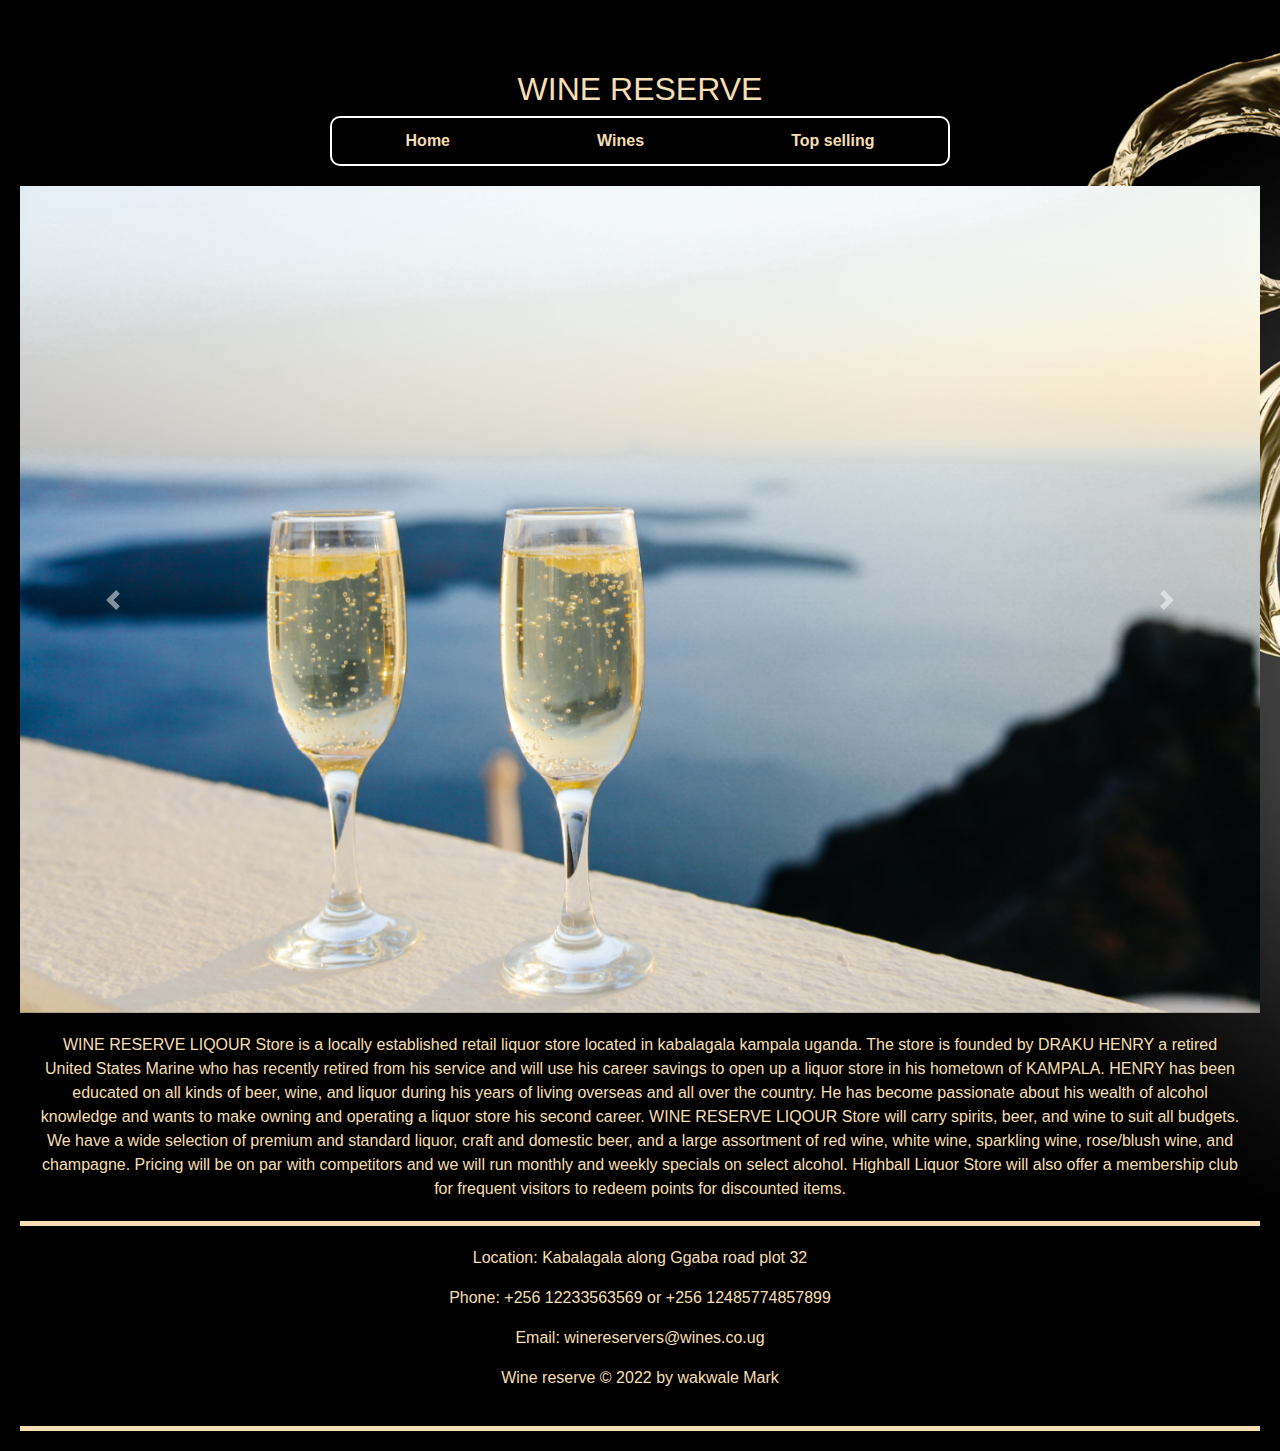
==== index.html @ 4b824d6d "first" ====
<!DOCTYPE html>
<html lang="en">
<head>
    <meta charset="UTF-8">
    <meta http-equiv="X-UA-Compatible" content="IE=edge">
    <meta name="viewport" content="width=device-width, initial-scale=1.0">
    <title>Wine reserve</title>
    <link rel="stylesheet" href="style.css">
    <link rel="stylesheet" href="https://cdn.jsdelivr.net/npm/bootstrap@4.6.1/dist/css/bootstrap.min.css">
    <script src="https://cdn.jsdelivr.net/npm/jquery@3.6.0/dist/jquery.slim.min.js"></script>
    <script src="https://cdn.jsdelivr.net/npm/popper.js@1.16.1/dist/umd/popper.min.js"></script>
    <script src="https://cdn.jsdelivr.net/npm/bootstrap@4.6.1/dist/js/bootstrap.bundle.min.js"></script>
</head>
<body>
    <div class="header">
      <div class="title">
        <h2>WINE RESERVE</h2>
     <div>
     <div class="wine-nav">
         <div class="nav-inner">
             <div class="nav-item" onclick="home()">Home</div>
             <div class="nav-item" onclick="wines()">Wines</div>
             <div class="nav-item" onclick="topselling()">Top selling</div>
         </div>
     </div>
    </div>
    <div id="carouselExampleControls" class="carousel slide" data-ride="carousel">
      <div class="carousel-inner">
        <div class="carousel-item active">
          <img class="d-block w-100" src="carousel/slide3.jpg" alt="First slide">
        </div>
        <div class="carousel-item">
          <img class="d-block w-100" src="carousel/blue.jpg" alt="Second slide">
        </div>
        <div class="carousel-item">
          <img class="d-block w-100" src="carousel/slide3.jpg" alt="Third slide">
        </div>
      </div>
      <a class="carousel-control-prev" href="#carouselExampleControls" role="button" data-slide="prev">
        <span class="carousel-control-prev-icon" aria-hidden="true"></span>
        <span class="sr-only">Previous</span>
      </a>
      <a class="carousel-control-next" href="#carouselExampleControls" role="button" data-slide="next">
        <span class="carousel-control-next-icon" aria-hidden="true"></span>
        <span class="sr-only">Next</span>
      </a>
    </div>
    <main class="main-sec">
          <div class="main-content">
            WINE RESERVE LIQOUR Store is a locally established retail liquor store located in kabalagala kampala uganda.

            The store is founded by DRAKU HENRY a retired United States Marine who has recently retired from his service and will use his career savings to open up a liquor store in his hometown of KAMPALA.
            HENRY has been educated on all kinds of beer, wine, and liquor during his years of living overseas and all over the country. 
            He has become passionate about his wealth of alcohol knowledge and wants to make owning and operating a liquor store his second career.
            WINE RESERVE LIQOUR Store will carry spirits, beer, and wine to suit all budgets.

            We have a wide selection of premium and standard liquor, craft and domestic beer, and a large assortment of red wine, white wine, sparkling wine, rose/blush wine, and champagne.
            Pricing will be on par with competitors and we will run monthly and weekly specials on select alcohol. Highball Liquor Store will also offer a membership club for frequent visitors to redeem points for discounted items.
        </div>
    </main>
    <footer class="footer">
      <p>Location: Kabalagala along Ggaba road plot 32</p>
      <p>Phone: +256 12233563569 or +256 12485774857899</p>
      <p>Email: winereservers@wines.co.ug</p>
      <p>Wine reserve © 2022 by wakwale Mark</p>
    </footer>
    <script>
      function Home() {
         window.location.replace("index.html");
      }
      function wines() {
         window.location.replace("wines.html");
      }
      function topselling(){
        window.location.replace("topselling.html");
      }
    </script>
</body>
</html>
---- style.css ----
body {
    background-color: #fcfbfb;
    font-family: -apple-system, BlinkMacSystemFont, "Segoe UI", Roboto, "Helvetica Neue", Arial, sans-serif, "Apple Color Emoji", "Segoe UI Emoji", "Segoe UI Symbol";
    font-size: 22px;
    margin: 0;
    padding: 20px;
    background-image: url(bg.jpg);
    background-size: cover;
}
.header{
    margin-top: 50px;
    color:wheat;
    text-align: center;
}
.main-sec{
    margin: 20px;
}
.wine-nav{
    align-content: center;
    width: 50%;
    margin: auto;
    padding-bottom: 20px;
}
.nav-inner{
    background-color: black;
    height: 50px;
    color: wheat;
    border-radius: 10px;
    display: flex;
    font-weight: bold;
    border: solid white 2px;
}
.nav-item{
    margin: auto;
}
.main-content{
    color: wheat;
    margin: auto;

}
.footer{
    border-top: 5px solid wheat;
    margin: auto;
    padding: 20px;
    height: auto;
    border-bottom: 5px solid wheat;
}
.image-container {
    width: 100%;
    padding-right: 15px;
    padding-left: 15px;
    margin-right: auto;
    margin-left: auto;
}
.nav-item:hover{
    border: 1px solid wheat;
    border-radius: 5px;
    font-size: small;
}
.tps-img {
    max-width: 100%;
    height: auto;
    margin-bottom: 10px;
}
.tps-info{
    border:2px solid wheat;
    width: 50%;
    margin-left: auto;
    margin-right: auto;
    background-color: black;
    margin-bottom: 20px;
    padding: 20px;
    border-radius: 10px;
}
.tps-info-name{
    margin: 5px;
    padding: 2px;
}
.tps-info-description{
    margin: 5px;
    padding: 2px;
}
.tps-name{
    border-bottom: 5px solid wheat;
    margin-bottom: 10px;
}
.wine{
    display: flex;
    width: 80%;
    margin: auto;
    padding: 20px;
    border:2px solid wheat;
    border-radius: 10px;
    margin-bottom: 20px;
}
.wine-sec{
    
}
.wine-thumbnail {
    border-radius: 0.25rem;
    max-width: 50%;
    height: auto;
    
  }
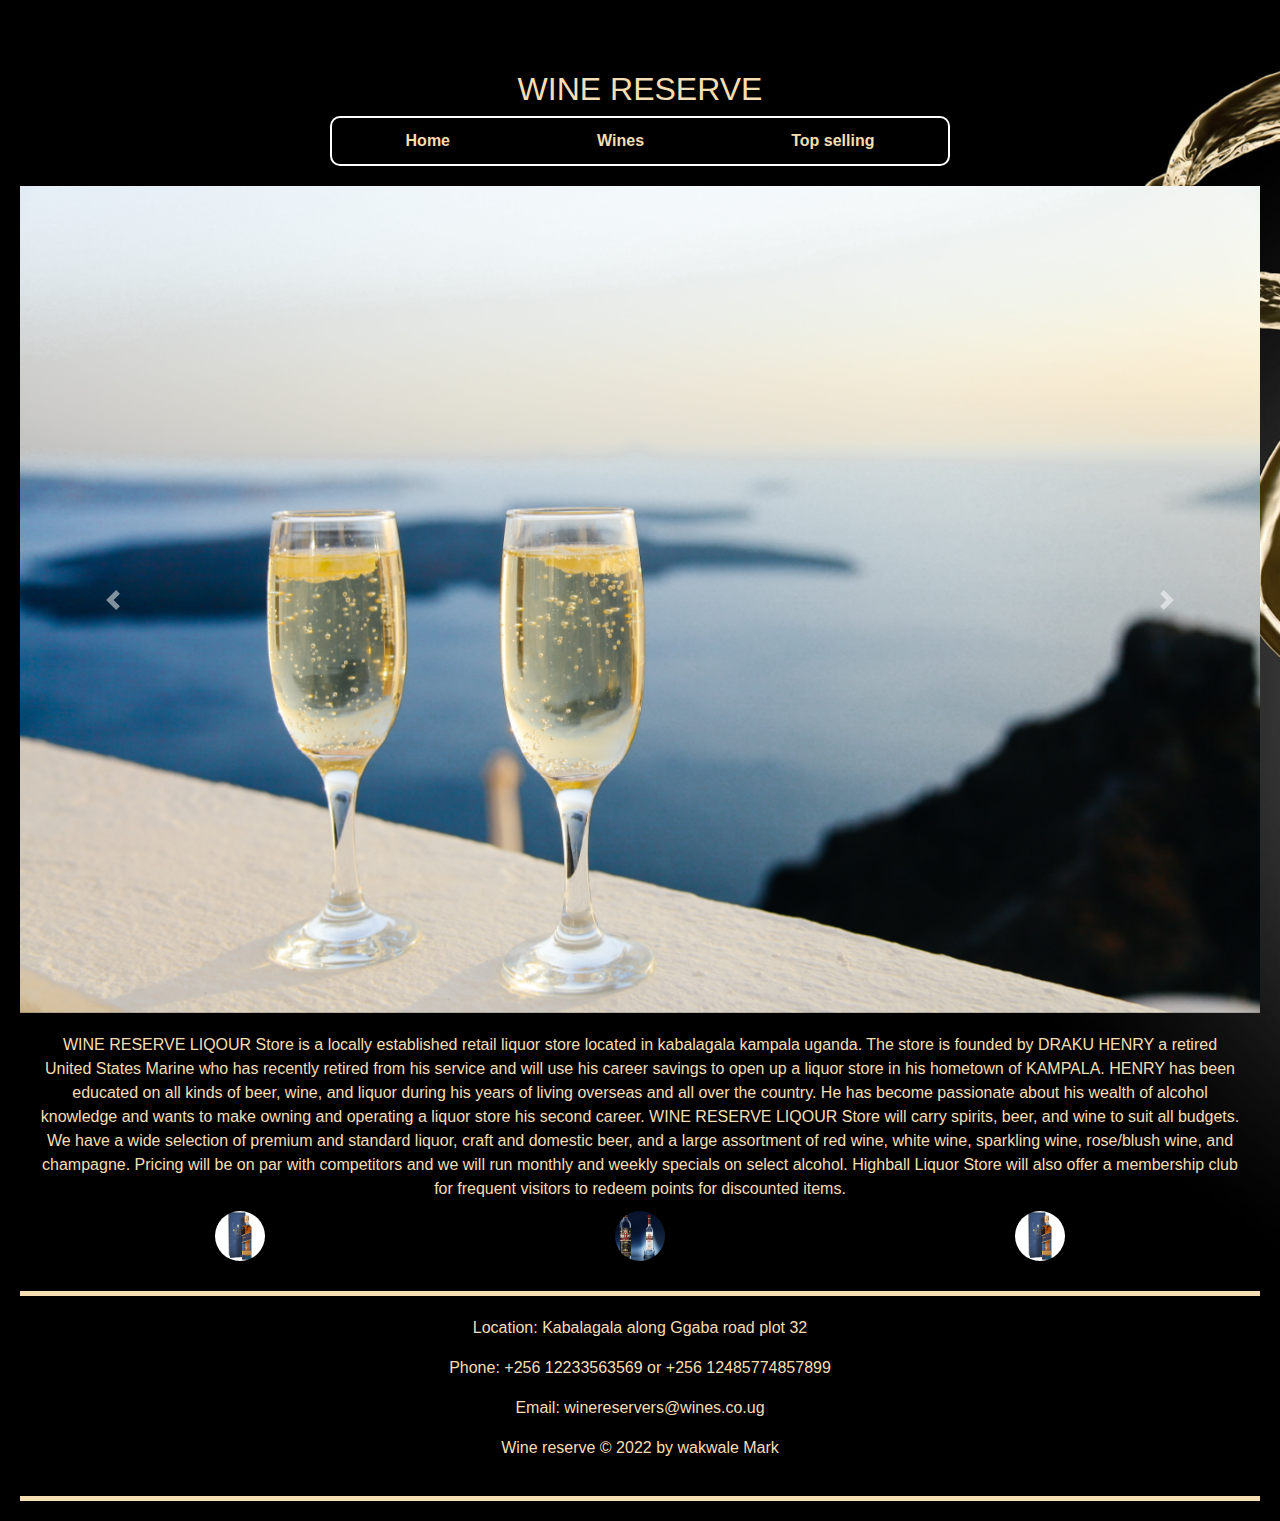
==== commit 965231a4: "how to" ====
--- a/index.html
+++ b/index.html
@@ -57,6 +57,11 @@
             We have a wide selection of premium and standard liquor, craft and domestic beer, and a large assortment of red wine, white wine, sparkling wine, rose/blush wine, and champagne.
             Pricing will be on par with competitors and we will run monthly and weekly specials on select alcohol. Highball Liquor Store will also offer a membership club for frequent visitors to redeem points for discounted items.
         </div>
+        <div class="avatars">
+          <div class="avat"><img src="Johnnie-Walker-Blue-Label.png" alt="Avatar" class="avatar"></div>
+          <div class="avat"><img src="tps.jpg" alt="Avatar" class="avatar"></div>
+          <div class="avat"><img src="Johnnie-Walker-Blue-Label.png" alt="Avatar" class="avatar"></div>
+        </div>
     </main>
     <footer class="footer">
       <p>Location: Kabalagala along Ggaba road plot 32</p>
--- a/style.css
+++ b/style.css
@@ -101,4 +101,18 @@
     max-width: 50%;
     height: auto;
     
-  }+}
+.avatar {
+    vertical-align: middle;
+    width: 50px;
+    height: 50px;
+    border-radius: 50%;
+}
+.avatars{
+    margin: auto;
+    display: flex;
+}
+.avat{
+    margin: auto;
+    padding: 10px;
+}